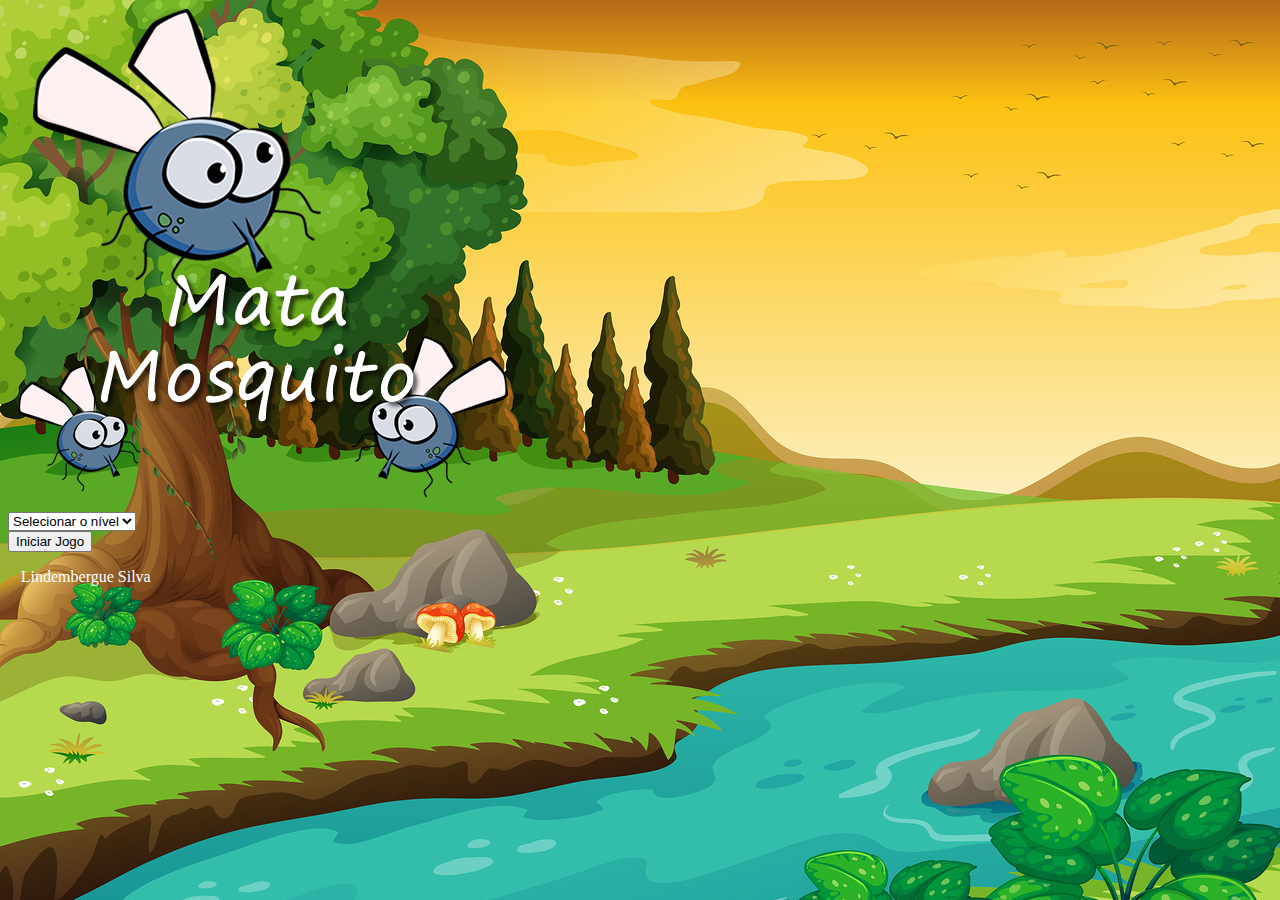
==== index.html @ 8aa808cf "App Mata Mosquito por Lindembergue" ====
<!DOCTYPE html>
<html lang="pt-br">
	<head>
		<!-- Required meta tags -->
		<meta charset="utf-8">
		<meta name="viewport" content="width=device-width, initial-scale=1, shrink-to-fit=no">
		<title>Fim</title>

		<!-- Bootstrap CSS -->
		<link rel="stylesheet" href="https://cdn.jsdelivr.net/npm/bootstrap@4.6.0/dist/css/bootstrap.min.css" integrity="sha384-B0vP5xmATw1+K9KRQjQERJvTumQW0nPEzvF6L/Z6nronJ3oUOFUFpCjEUQouq2+l" crossorigin="anonymous">

		<link rel="stylesheet" type="text/css" href="estilo.css">

		<script>
			function iniciarJogo() {
				var nivel = document.getElementById('nivel').value

				if (nivel === '') {
					alert('selecione um nível para iniciar o jogo')
					return false
				}
				window.location.href = 'app.html?' + nivel


			}
		</script>

	</head>
	<body>
		<div class="container">
			
			<div class="row">
				<div class="col">
					<div class="d-flex justify-content-center"> <!-- classe que centraliza o elemento ao centro -->
					<img src="imagens/game.png">
					</div>

				</div>
			</div>


			<div class="row">
				<div class="col">
					<div class="d-flex justify-content-center">
						<div class="mb-2">
						<select class="form-control" id="nivel">
							<option value="">Selecionar o nível</option>
							<option value="normal">Normal</option>
							<option value="dificil">Difícil</option>
							<option value="chucknorris">Chuck Norris</option>
							
							
						</select>
						</div>
					</div>	
				</div>
			</div>

			<div class="row">
				<div class="col">
					<div class="d-flex justify-content-center"> <!-- classe que centraliza o elemento ao centro -->
					<button type="button" class="btn btn-danger btn-lg" onclick="iniciarJogo()" > Iniciar Jogo </button>
					</div>

				</div>
			</div>
		</div>
		<footer><p style="color:white; margin-left:0.8em; margin-bottom:1em;">Lindembergue Silva</p></footer>

	</body>
</html>
---- estilo.css ----
html{
	cursor: url(imagens/mata_mosquito.png) 30 30, auto;
}


body{
	background-image: url(imagens/bg.jpg);
	background-repeat: no-repeat;
	background-size: 100%;
}

.mosquito1{
	width: 50px;
	height: 50px;
}

.mosquito2{
	width: 70px;
	height: 70px;
}

.mosquito3{
	width: 90px;
	height: 90px;
}

.ladoA{
	transform: scaleX(1);
}

.ladoB{
	transform: scaleX(-1);
}

.painel{
	position: absolute;
	width: 190px;
	padding: 10px;
	left: 0px;
	bottom: 0px;
	border-top: solid 1px #fff;
	background-color: #fff;
	opacity: 0.7;
}
.vidas{
	float: left;
}
.cronometro{
	float: left;
	font-size: 20px;
	font-weight: bold;
}
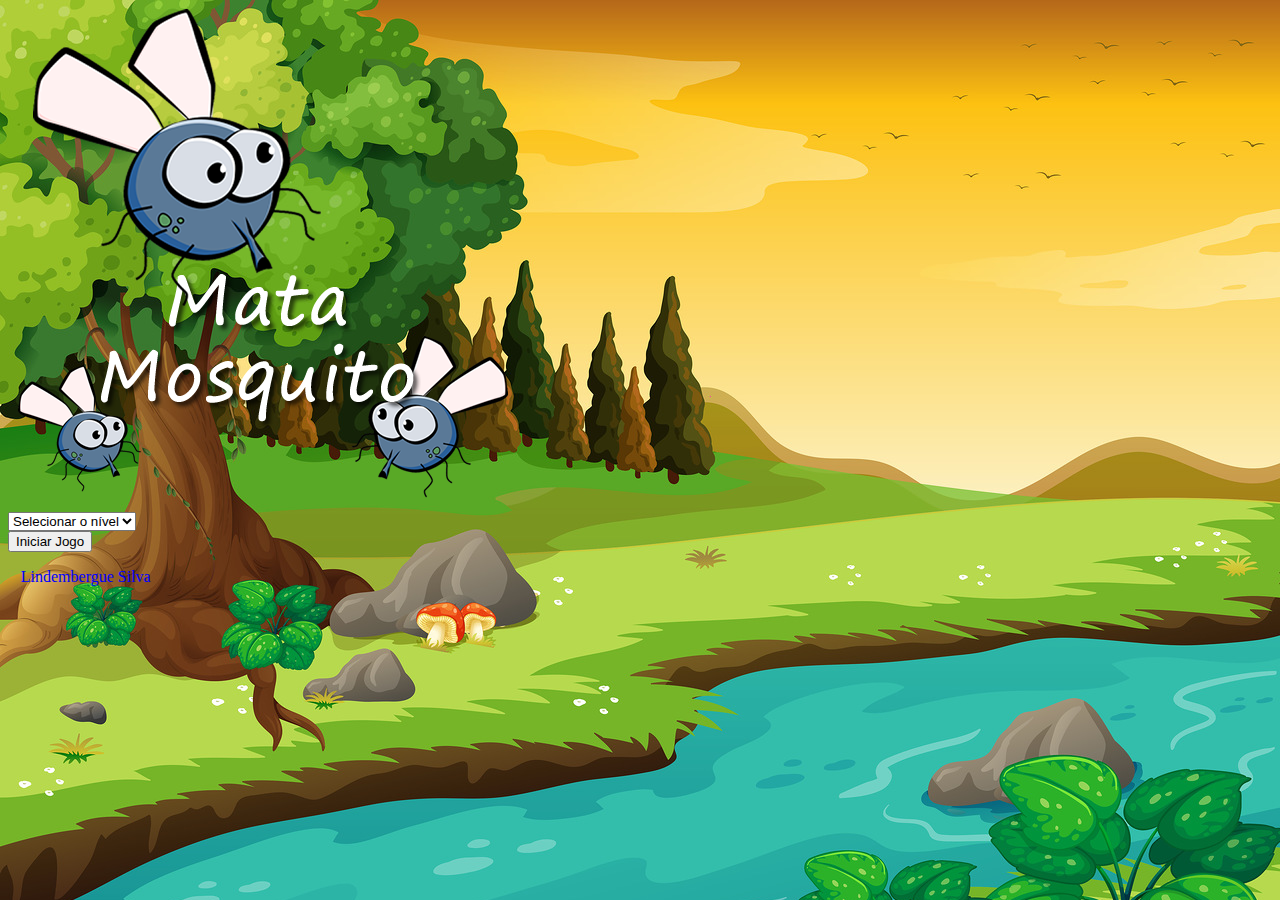
==== commit 72db6d86: "Update index.html" ====
--- a/index.html
+++ b/index.html
@@ -65,7 +65,7 @@
 				</div>
 			</div>
 		</div>
-		<footer><p style="color:white; margin-left:0.8em; margin-bottom:1em;">Lindembergue Silva</p></footer>
+		<footer><p style="color:blue; margin-left:0.8em; margin-bottom:1em;">Lindembergue Silva</p></footer>
 
 	</body>
-</html>+</html>
